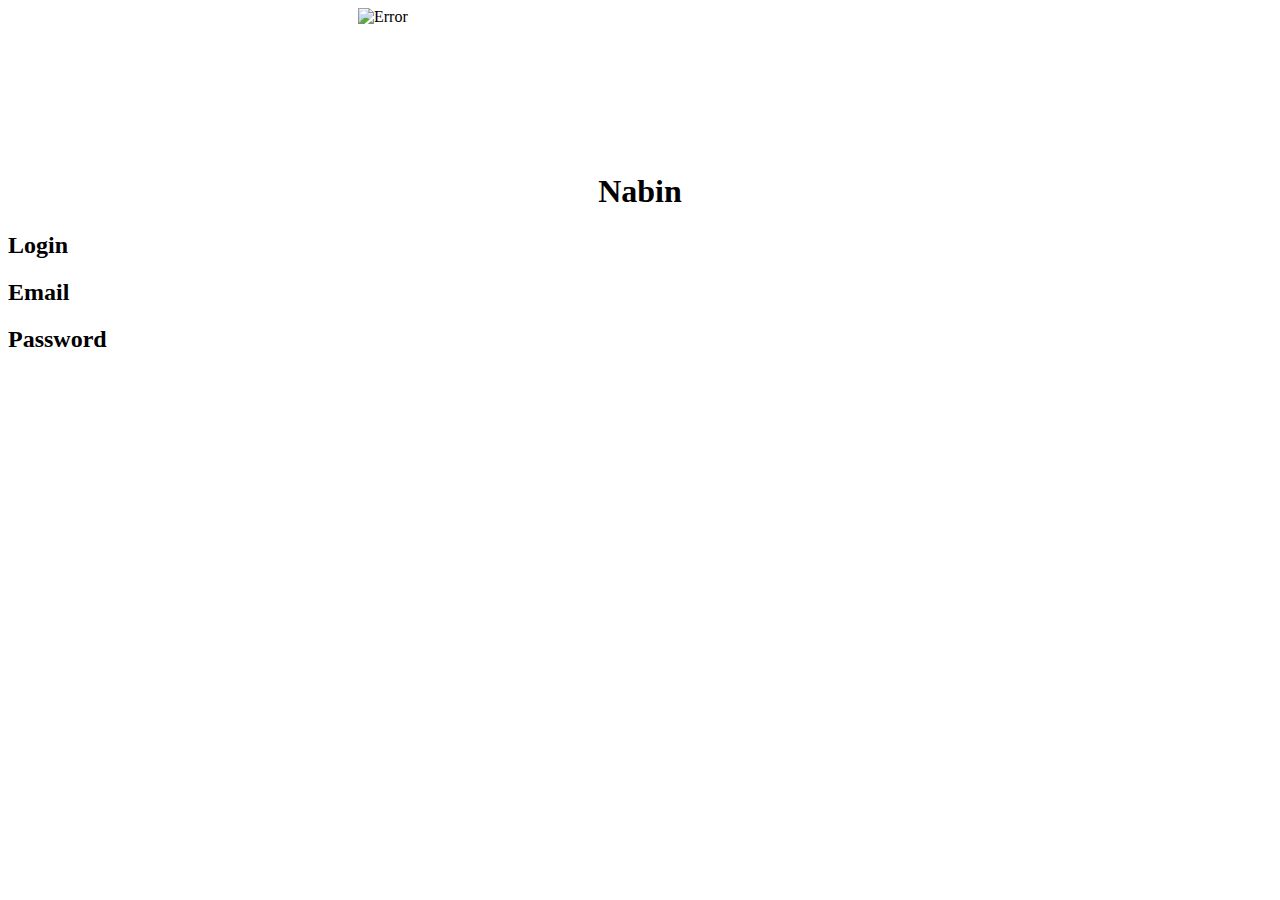
==== index.html @ d5d7dd04 "NabinBook" ====
<!DOCTYPE html>
<html lang="en">
  <head>
    <meta charset="UTF-8" />
    <meta name="viewport" content="width=device-width, initial-scale=1.0" />
    <title>Nabin book login</title>
    <link rel="stylesheet" href="style.css" />
    <link
      rel="icon"
      href="https://static.vecteezy.com/system/resources/thumbnails/015/576/528/small_2x/n-letter-logo-template-vector.jpg"
    />
  </head>
  <body>
    <img
      src="https://static.vecteezy.com/system/resources/thumbnails/015/576/528/small_2x/n-letter-logo-template-vector.jpg"
      alt="Error"
    />
    <br />
    <br />
    <br />
    <br />
    <br />
    <br />
    <br />
    <br />
    <h1 style="text-align: center">
      Nabin
    </h1>
    <h2>Login</h2>
    <h2>Email</h2>
    <h2>Password</h2>
  </body>
</html>
---- style.css ----
img {
  float: left;
  margin-left: 350px;
  height: 165px;
  width: 165px;
  padding-left: 0px;
}
.nab {
  color: brown;
}
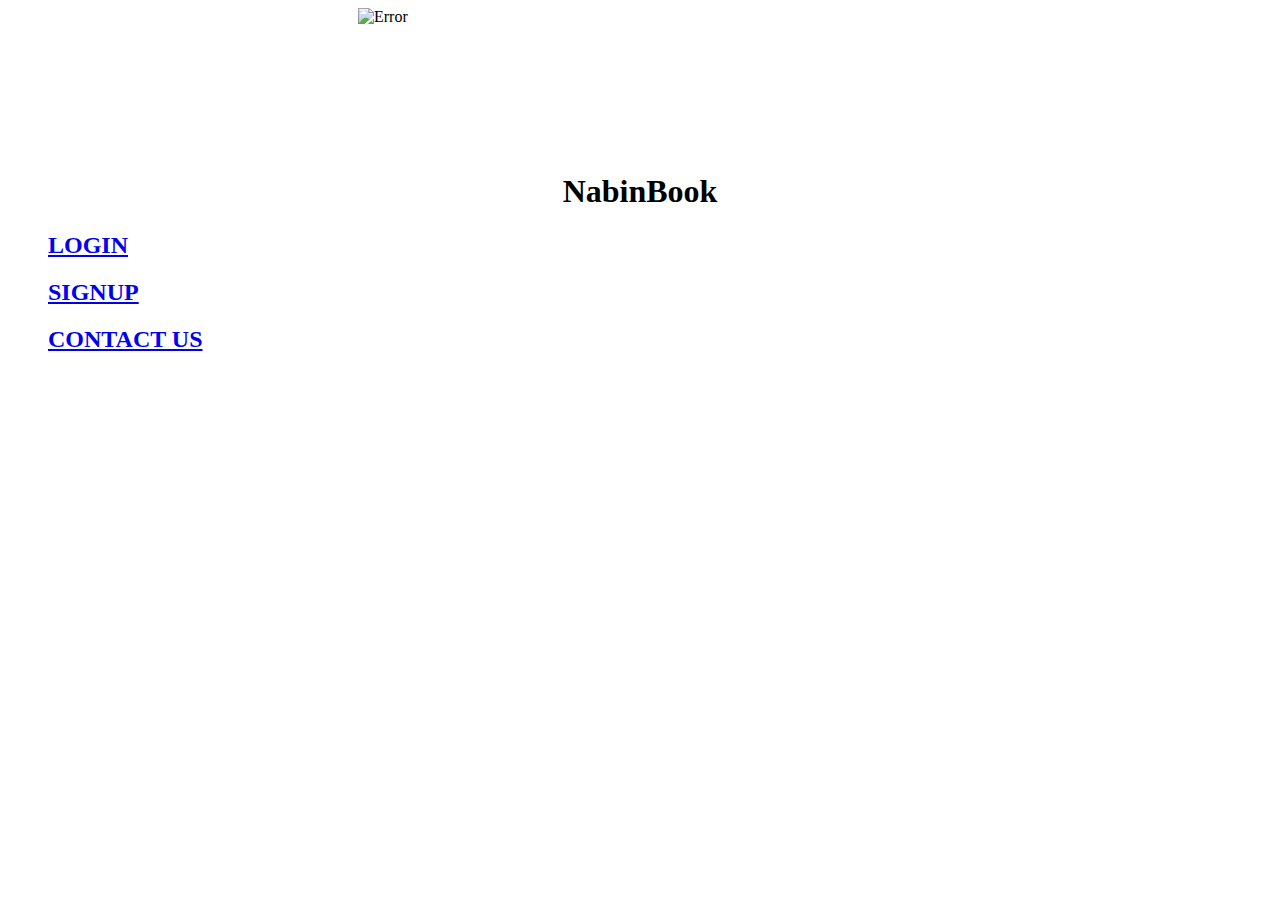
==== commit 01155ece: "profile page added" ====
--- a/index.html
+++ b/index.html
@@ -24,10 +24,12 @@
     <br />
     <br />
     <h1 style="text-align: center">
-      Nabin
+      NabinBook
     </h1>
-    <h2>Login</h2>
-    <h2>Email</h2>
-    <h2>Password</h2>
+    <ul>
+    <h2><a href="login.html">LOGIN</a></h2>
+    <h2><a href="signup.html">SIGNUP</a></h2>
+    <h2><a href="contactus.html">CONTACT US</a></h2>
+  </ul>
   </body>
 </html>
--- a/style.css
+++ b/style.css
@@ -8,3 +8,6 @@
 .nab {
   color: brown;
 }
+ul{
+  text-decoration: none;
+}
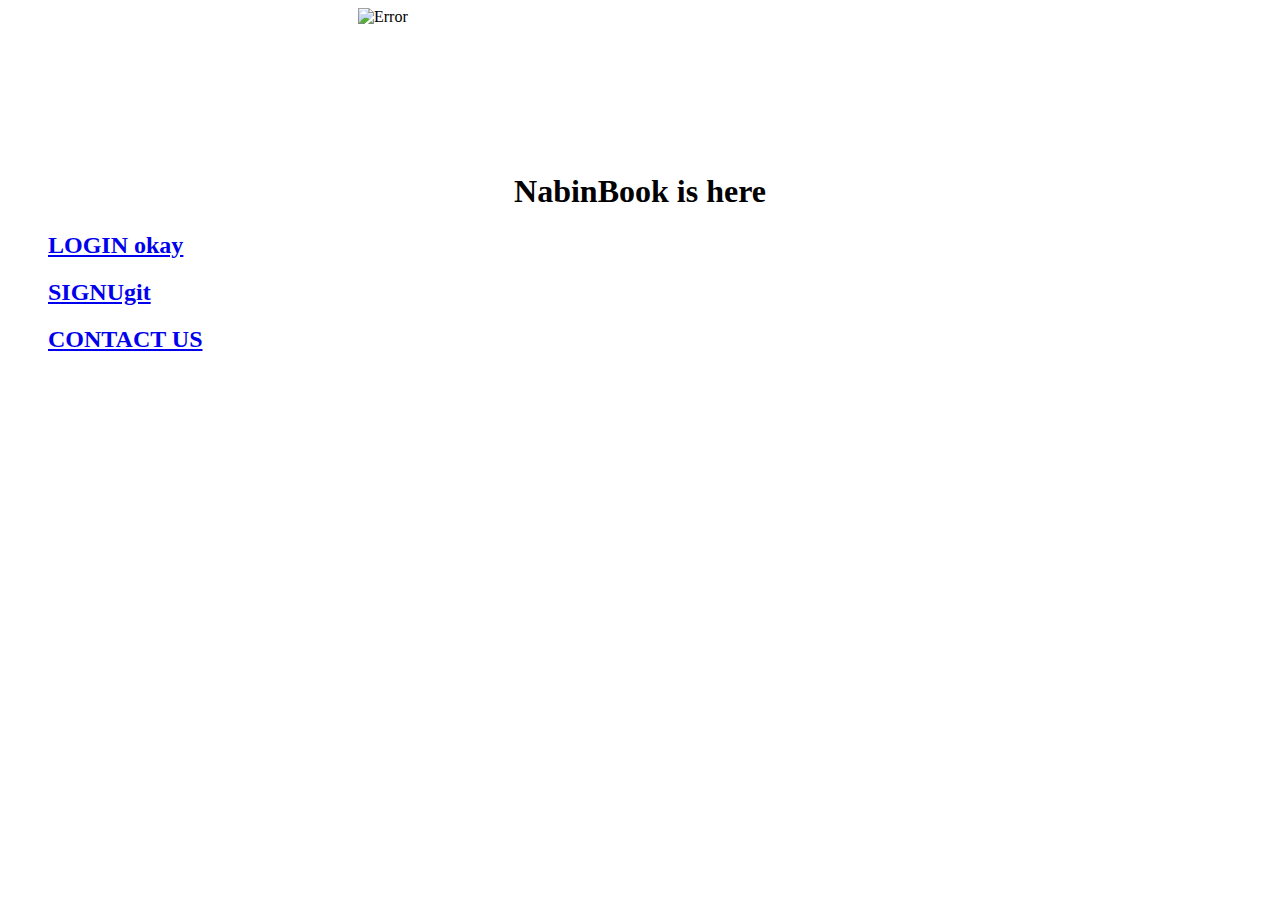
==== commit e3f12f3d: "index is changed" ====
--- a/index.html
+++ b/index.html
@@ -24,12 +24,13 @@
     <br />
     <br />
     <h1 style="text-align: center">
-      NabinBook
+      NabinBook is here
     </h1>
     <ul>
-    <h2><a href="login.html">LOGIN</a></h2>
-    <h2><a href="signup.html">SIGNUP</a></h2>
+    <h2><a href="login.html">LOGIN okay</a></h2>
+    <h2><a href="signup.html">SIGNUgit</a></h2>
     <h2><a href="contactus.html">CONTACT US</a></h2>
+
   </ul>
   </body>
 </html>
